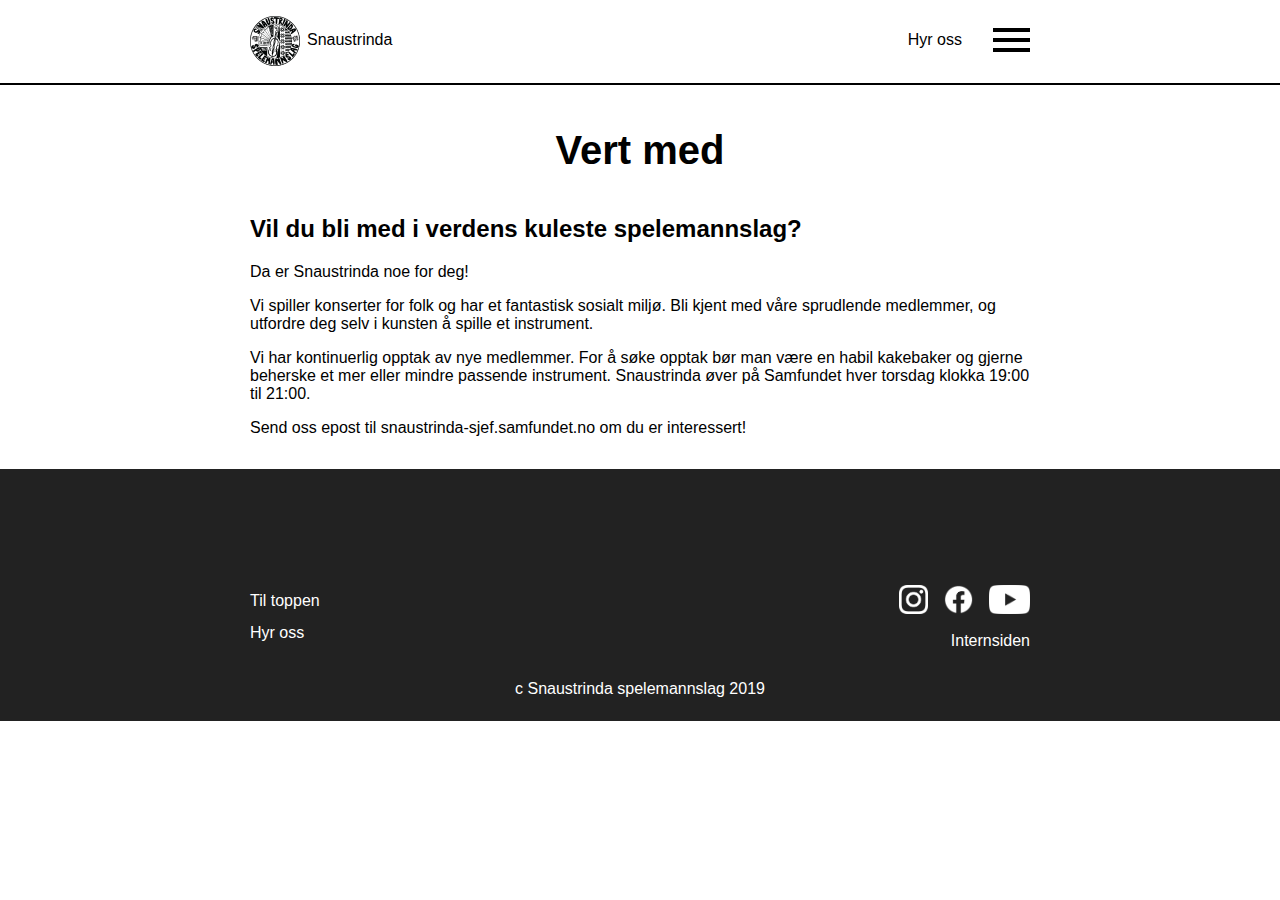
==== bliMed.html @ 81009cf8 "Initial Commit" ====
<!DOCTYPE html>
<html lang="no" dir="ltr">

<head>
    <meta charset="utf-8">
    <meta name="viewport" content="width=device-width, initial-scale=1.0">
    <title>Vert med - Snaustrinda spelemannslag</title>
    <link rel="stylesheet" href="style.css">
</head>

<body>
    <script src="script/header.js"></script>

    <div id="bliMed" class="innhold">
        <h1>Vert med</h1>
        <h2>Vil du bli med i verdens kuleste spelemannslag? </h2>
        <p> Da er Snaustrinda noe for deg!</p>
        <p>
            Vi spiller konserter for folk og har et fantastisk sosialt miljø. Bli kjent med våre sprudlende medlemmer, og utfordre deg selv i kunsten å spille et instrument.
        </p>
        <p>Vi har kontinuerlig opptak av nye medlemmer. For å søke opptak bør man være en habil kakebaker og gjerne beherske et mer eller mindre passende instrument. Snaustrinda øver på Samfundet hver torsdag klokka 19:00 til 21:00.</p>
        <p>Send oss epost til snaustrinda-sjef.samfundet.no om du er interessert!</p>
    </div>
    <script src="script/button.js"></script>
    <script src="script/navbar.js"></script>
    <script src="script/footer.js"></script>
</body>

</html>
---- style.css ----
body{
  margin: 0;
  min-height: 1vh;
  font-family:"Lucida Grande", arial, sans-serif;
  font-size: 16px;
}
a{
  color: #EB1423;
}
a:hover{
  color: darkred;
}


.innhold{
  max-width: 780px;
  margin: auto;
  position: relative;
  padding: 0 1em;
  padding-bottom: 1em;
}
.left{
  float: left;
}
.right{
  float: right;
  text-align: right;
}


/* Marit */
/* header */
header ul, footer ul{
  list-style-type: none;
  padding: 0;
}
header{
  border-bottom: 2px solid black;
  height: 5.2em;
}
header li{
  display: inline;
  line-height: 3em;
  margin: 5px;
}
nav a{
  color: black;
  text-decoration: none;
  padding: 8px 2px 2px 2px;
}
nav a:hover{
  color: black;
  border-bottom: 4px solid #FF394D;
}
#hjem img{
  float: left;
}
#menyikon img{
  float: right;
  padding-bottom: 1em;
}
#menyikon{
  margin-right: 0;
  margin-left: 20px;
}
@media (max-width: 340px) {
  #menyikon{
    margin-left: 10px;
  }
}
/* dropdown-meny */
#meny{
  display: none;
  position: absolute;
  top: 4em;
  right: -0.5em;
  border: 1px solid black;
  background-color: white;
  z-index: 1;
}
@media (max-width: 830px){
  #meny{
    right: 0;
  }
}
#meny li{
  display: block;
  margin: 1em;
  text-align: center;
  line-height: normal;
}
#menyikon > a:hover{
  padding-bottom: 3em;
  border-bottom:  0;
}
nav .aktiv{ /*siden man er på*/
  border-bottom: 1px solid #FF394D;
}
#menyikon:hover #meny{
  display: block;
}

/* footer */
footer{
  background-color: #222222;
  color: white;
  position: absolute;
  width: 100%;
  line-height: 2em;
}
#opphavsrett{
  text-align: center;
}
footer ul{
  padding-top: 100px;
  width: 50%;
  height: 72px;
}
@media (max-width: 326px){
  footer ul{
    height: 112px;
  }
}
footer a{
  color: inherit;
  text-decoration: none;
  padding: 3px 0 3px;
  background-color: inherit;
}
footer a:hover, footer a:focus{
  border-bottom: 1px solid #FF394D;
  color: #FF394D;
}
#sosialMedia a{
  margin-left: 16px;
}



/* Øystein sin css */
#akkreditering {
    width: 70%;
}

.karusellbilde {
    width: 100%;
    object-fit: cover;
    height: 80vh;
}

/* Thomas sin css */
/* Denne burde bruke en felles klasse, ikke ID*/
#Snaustrinda2019_bilde, #spelemannslag, #mai {
  width: 100%;
  object-fit: cover;
  height: 80vh;
}

#bilde_slide{
  border: solid;
}

/* Slideshow container */
#slideshow-container {
  position: relative;
  margin: auto;
}

/* skjul bildet som defult */
.mySlides {
  display: none;
  margin-top: 0;
  position: relative;
  top: -15px;
}

/* neste/forrige knapper */
.prev, .next {
  cursor: pointer;
  position: absolute;
  top: 50%;
  width: auto;
  margin-top: -22px;
  padding: 10px;
  color: #ff4d4d;
  font-weight: bold;
  font-size: 50px;
  transition: 0.6s ease;
  border-radius: 0 3px 3px 0;
  user-select: none;
}
#dots {
  position: relative;
  bottom: 7%;
  left: 0;
  right: 0;

}

/* neste knapp til høyre*/
.next {
  right: 30px;
  border-radius: 3px 0 0 3px;
}

.prev {
  left: 30px;
}
/* dottene */
.dot {
  cursor: pointer;
  height: 15px;
  width: 15px;
  margin: 0 2px;
  background-color: #bbb;
  border-radius: 50%;
  display: inline-block;
  transition: background-color 0.6s ease;
}

.active, .dot:hover {
  background-color: #ff4d4d;
}

.scrollbtn {
  width: 40px;
  position: absolute;
  display: block;
  margin: 0 auto;
  bottom: 3%;
  left:0;
  right:0;
  padding:0.5%;
  opacity: 0.5;
}

.scrollbtn:hover{
  opacity: 1;
}


section {
  margin: auto;
  height: 100vh;
  position: relative;

}
div {
  margin: auto;
}
#booking{
  min-height: calc(100vh - 282px);
}


h1 {
  text-align: center;
  font-size: 40px;
  padding: 2%;
}

h3 {
  text-align: center;
}
#om_snaustrinda {
  /* padding: 5%; */
  margin: 5%;
}


#om_tekst {
  padding-top: 2em;
  max-width: 40%;
  display: inline-block;
  padding-bottom: 10%;
  font-size: 20px;
}

#logo {
  width: 350px;
  height: auto;
  float: right;
  margin-top: 20px;
}

@media (max-width: 760px){
  #om_tekst{
    display: block;
    max-width: inherit;
    padding-bottom: 5%;
  }

  h1 {
    font-size: 2em;
  }
  #om_snaustrinda h2{
    text-align: center;
  }
  #logo{
    display: block;
    float: none;
    max-width: 90%;
    margin: auto;
  }
  /* section blir for høy, fjern scroll */
  .scrollbtn {
    display: none;
  }
  section {
    height: auto;
  }
  #booking{
    min-height: auto;
  }
  #Snaustrinda2019_bilde, #spelemannslag, #mai {
    width: 100%;
    object-fit: fill;
    height: auto;
  }
  .next, .prev{
    font-size: 30px;
  }
}

.dynamisk_video {
  width: 100%;
  height: 0;
  padding-bottom: 56.25%;
  position: relative;

}

.dynamisk_video iframe {

  position: absolute;
  width: 100%;
  height: 100%;
}

#sePåOss {
  text-align: center;
  padding: 5%;
}

#spotify {
  /*margin-left: 1%;
  float: right;*/
  text-align: center;
}

#arrangement {
  text-align: left;
  float: left;;
  width: 25em;
  border: solid;
  border-collapse: collapse;
}

@media (max-width: 770px) {
  #spotify, #arrangement{
    display: block;
    float: none;
    margin: auto;
    margin-bottom: 20px;
  }
  #se_på_oss{
    height: auto;
  }
}

#arrangement th {
  padding: 12px;
  text-align: left;
  border: 1px solid black;
  background-color: #c44f4f;
  color: white;
}

#arrangement td {
  padding: 12px;
  text-align: left;
  border: 1px solid;
}

#open_øvelse1:hover {
  background-color: blue;
}

#open_øvelse1:hover {
  background-color: blue;
}

@media (max-width: 440px){
  /* tabell blir for bred, fjern oppdeling i kolonner */
  #arrangement{
    width: auto;
  }
  #arrangement th{
    display: none;
  }
  #arrangement th:first-child{
    display: block;
    border: none;
    background-color: #c44f4f;
  }
  #arrangement td{
    display: inline-block;
    border: none;
  }
  #arrangement tr{
  border: 1px solid black;
  }
  table{
    border-collapse: collapse;
    width: 100%;
  }
}

/* Simons! */
/* forms css */
.forms {
  font-size: 16px;
  color: white;
  display: block;
  font-weight: bold;
  background-color: #c44f4f;
  padding: 15px;

}

.divForms {
  max-width: 780px;
}

.forms input, textarea {
  font-size: 16px;
  -webkit-text-stroke-width: 0px;
  margin: 5px 0 20px 0;
  padding: 5px;
  border: 0;
  border-radius: 5px;
  max-width: 95%;

}


input[type="submit"]:hover {
  cursor: pointer;

}
/* Simons slutt! */




/* Kristians galleri-css.*/

/* Til den det måtte angå: Denne delen er basert på eksemplene Slideshow og Modal Images funnet på siden
https://www.w3schools.com/howto/howto_js_slideshow.asp */


#gallery{
  display: flex;
  flex-flow: row wrap;
  justify-content: space-around;
  margin-bottom: 200px;
  margin-left: 100px;
  margin-right: 100px;
}

.image{
  width: 300px;
  padding: 10px;
  margin: auto;
}

.image > img{
  display: block;
  width: 100%;
  transition: 0.3s;
  cursor: pointer;
}

.image > img:hover, .image:focus img{
  opacity: 0.7;
}

#modal{
  display: none;
  position: fixed;
  z-index: 1;
  left: 0;
  top: 0;
  width: 100%;
  height: 100%;
}

#modal-content{
  position: absolute;
  width: 80%;
  margin: 0 auto;
  top: 50%;
  left: 50%;
  transform: translate(-50%, -50%);
}

#close-galleri{
  cursor: pointer;
  position: absolute;
  top: 15px;
  right: 35px;
  color: black;
  font-size: 40px;
  font-weight: bold;
  user-select: none;
}

.modal-image > img{
  position: absolute;
  top: 50%;
  left: 50%;
  display: block;
  margin: auto;
  width: 100%;
  transform: translate(-50%, -50%);
  max-height: 680px;
  object-fit: contain;
}

#next-galleri, #prev-galleri{
  position: absolute;
  cursor: pointer;
  top: 50%;
  right: -35px;
  color: black;
  font-size: 40px;
  user-select: none;
}

#prev-galleri{
  left: -35px;
}
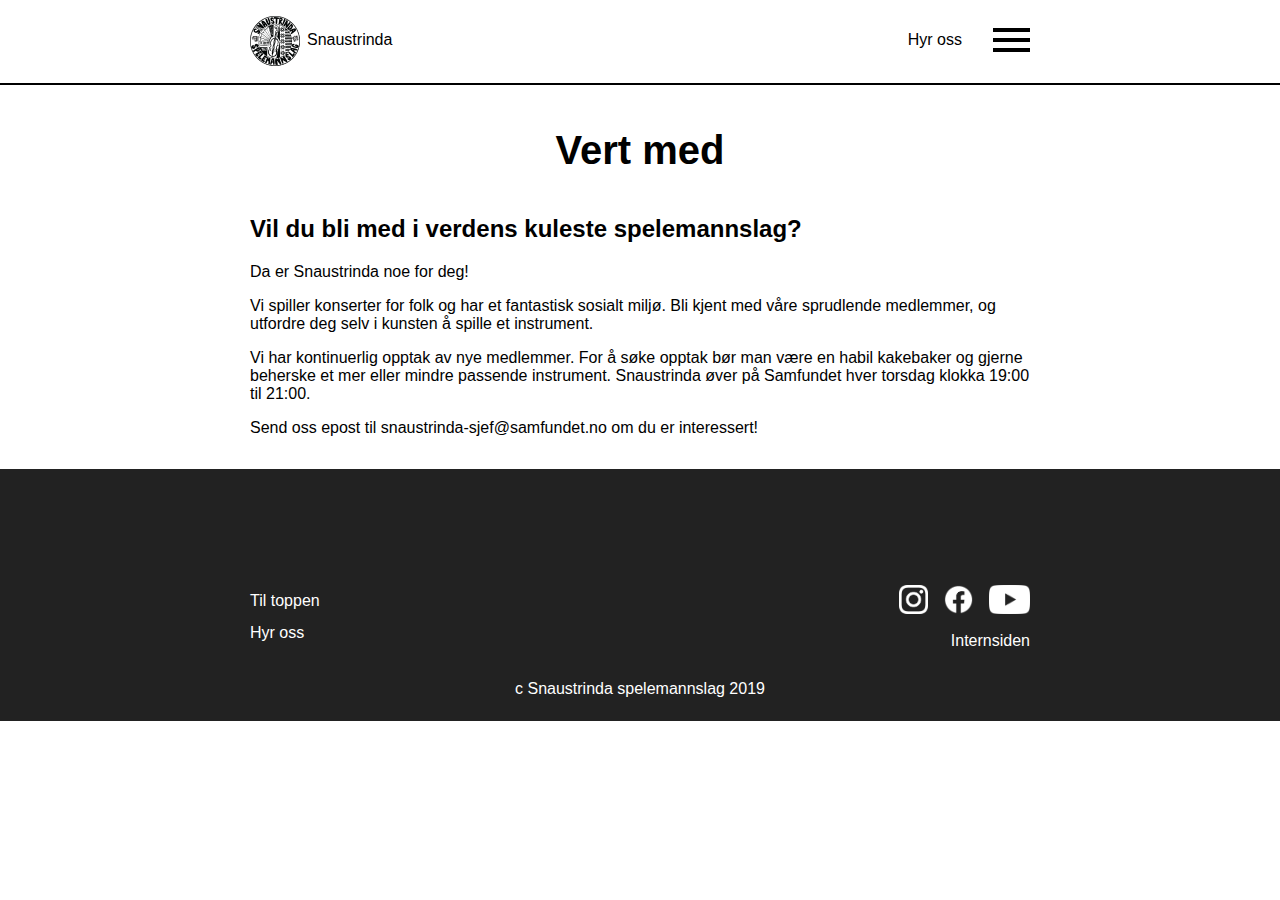
==== commit 6f46b814: "Eposter oppdatert" ====
--- a/bliMed.html
+++ b/bliMed.html
@@ -19,7 +19,7 @@
             Vi spiller konserter for folk og har et fantastisk sosialt miljø. Bli kjent med våre sprudlende medlemmer, og utfordre deg selv i kunsten å spille et instrument.
         </p>
         <p>Vi har kontinuerlig opptak av nye medlemmer. For å søke opptak bør man være en habil kakebaker og gjerne beherske et mer eller mindre passende instrument. Snaustrinda øver på Samfundet hver torsdag klokka 19:00 til 21:00.</p>
-        <p>Send oss epost til snaustrinda-sjef.samfundet.no om du er interessert!</p>
+        <p>Send oss epost til snaustrinda-sjef@samfundet.no om du er interessert!</p>
     </div>
     <script src="script/button.js"></script>
     <script src="script/navbar.js"></script>
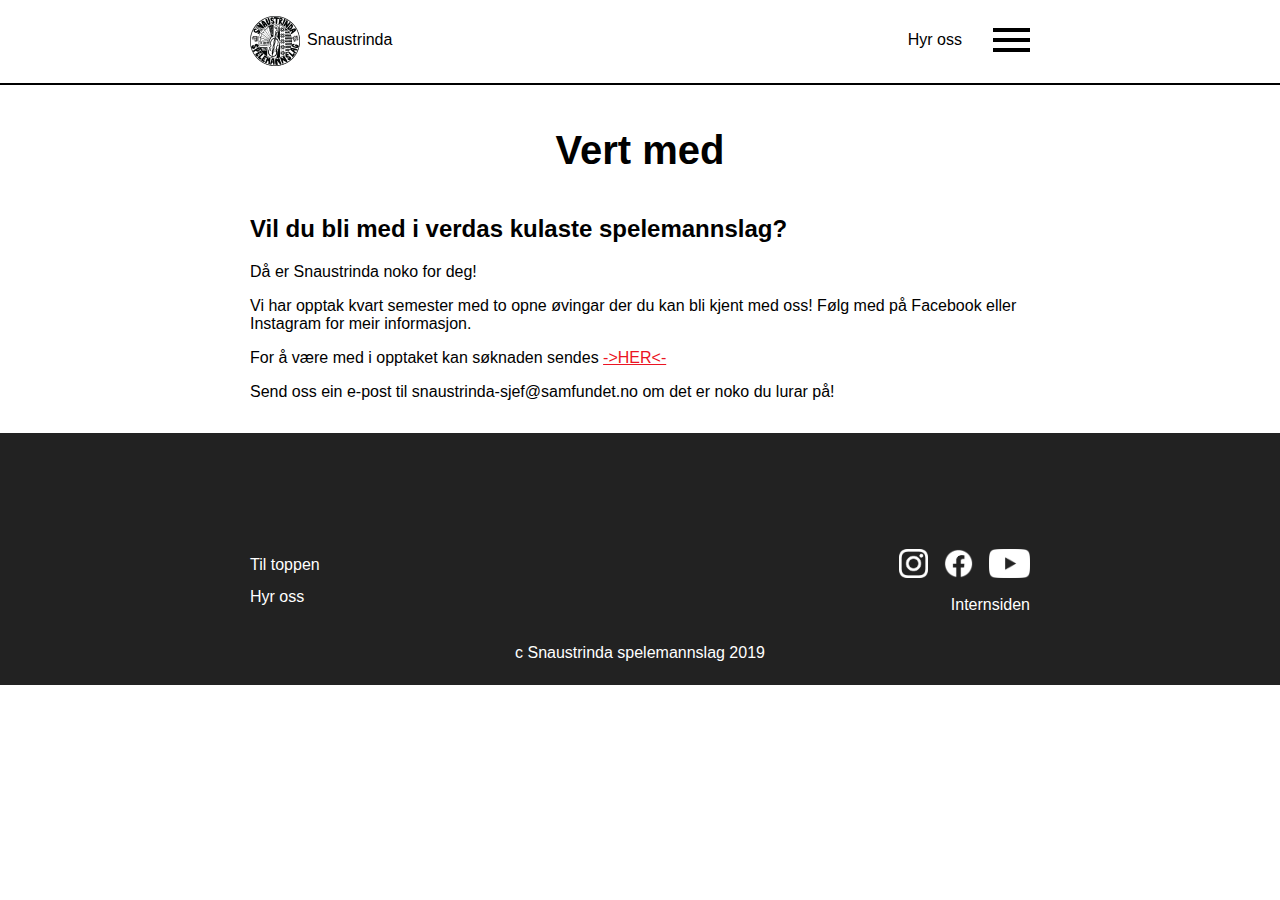
==== commit 5bd26ae9: "Første store endring 2024! Endret åpningsavsnittet, vert med teksten, la til et ekstra bilde i karus" ====
--- a/bliMed.html
+++ b/bliMed.html
@@ -13,13 +13,18 @@
 
     <div id="bliMed" class="innhold">
         <h1>Vert med</h1>
-        <h2>Vil du bli med i verdens kuleste spelemannslag? </h2>
-        <p> Da er Snaustrinda noe for deg!</p>
+        <h2>Vil du bli med i verdas kulaste spelemannslag? </h2>
+        <p> Då er Snaustrinda noko for deg!</p>
+        <!-- Gammel tekst -->
+        <!-- <p>Vi spiller konserter for folk og har et fantastisk sosialt miljø. Bli kjent med våre sprudlende medlemmer, og utfordre deg selv i kunsten å spille et instrument.</p>
+        <p>Vi har kontinuerlig opptak av nye medlemmer. For å søke opptak bør man være en habil kakebaker og gjerne beherske et mer eller mindre passende instrument. Snaustrinda øver på Samfundet hver torsdag klokka 19:00 til 21:00.</p> -->
+        <!-- Ny tekst -->
+        <p> Vi har opptak kvart semester med to opne øvingar der du kan bli kjent med oss! Følg med på Facebook eller Instagram for meir informasjon. </p>
         <p>
-            Vi spiller konserter for folk og har et fantastisk sosialt miljø. Bli kjent med våre sprudlende medlemmer, og utfordre deg selv i kunsten å spille et instrument.
+        For å være med i opptaket kan søknaden sendes <a href="https://www.samfundet.no/opptak"target="_blank">->HER<-</a>
         </p>
-        <p>Vi har kontinuerlig opptak av nye medlemmer. For å søke opptak bør man være en habil kakebaker og gjerne beherske et mer eller mindre passende instrument. Snaustrinda øver på Samfundet hver torsdag klokka 19:00 til 21:00.</p>
-        <p>Send oss epost til snaustrinda-sjef@samfundet.no om du er interessert!</p>
+
+        <p>Send oss ein e-post til snaustrinda-sjef@samfundet.no om det er noko du lurar på!</p>
     </div>
     <script src="script/button.js"></script>
     <script src="script/navbar.js"></script>
